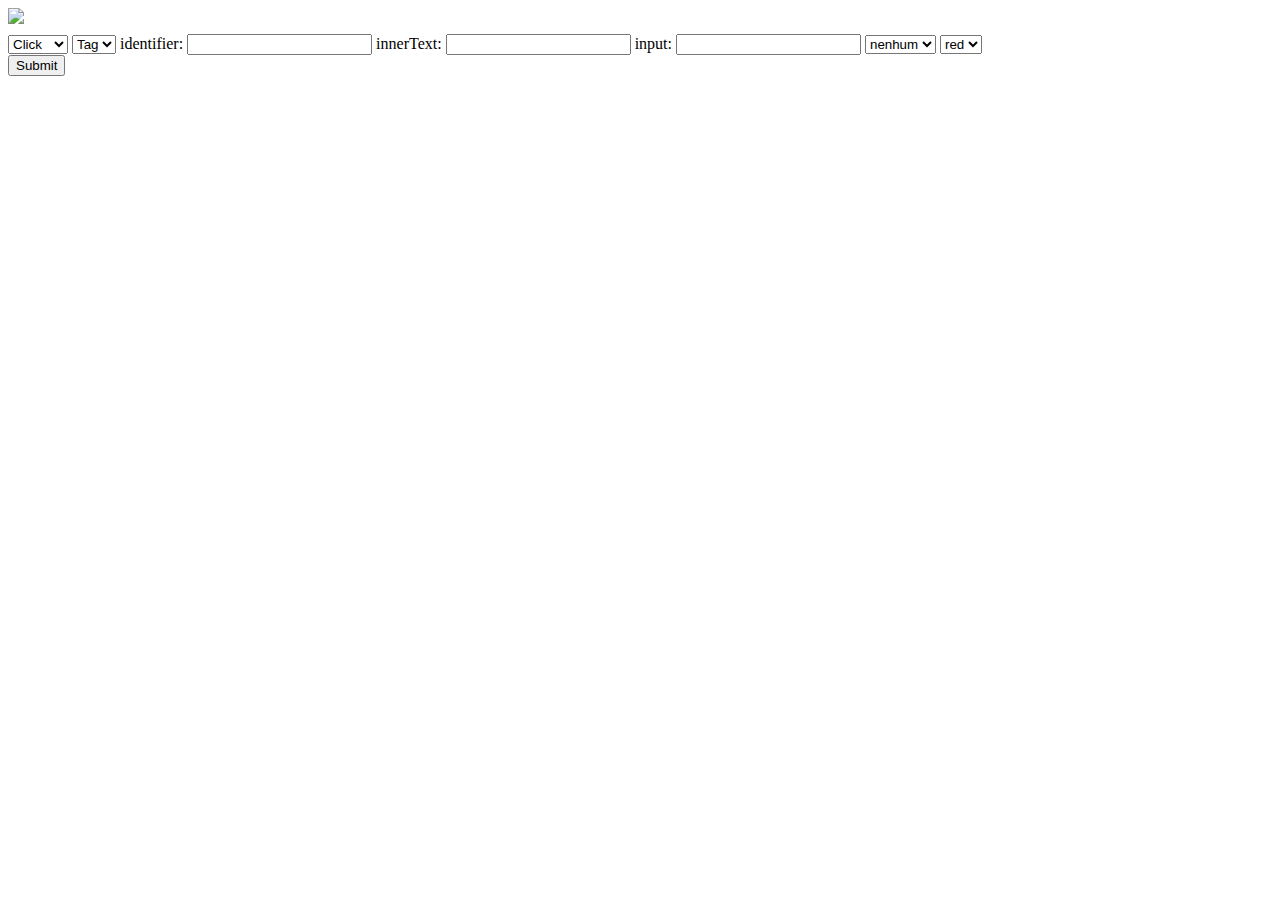
==== options.html @ 92dc8c33 "FiltersUpdate" ====
<!DOCTYPE html>
<html>
    <head>
        <img src="charge.png" style="display: inline-block; vertical-align: super;"/>
        <title>Projudi Power</title>
    </head>
    <body>
        <form action="" id="automation">
            <section id="automation1">
                <select id="command">
                    <option value="click">Click</option>
                    <option value="select">Select</option>
                </select>
                <select name="" id="selectorType">
                    <option value="tag">Tag</option>
                </select>
                <label for="identifier">identifier:</label>
                <input id="identifier" type="text">
                <label for="innerText">innerText:</label>
                <input id="innerText" type="text">
                <label for="input">input:</label>
                <input id="input" type="text">
                <select name="" id="timeOut">
                    <option value="null">nenhum</option>
                    <option value="1000">1 seg</option>
                    <option value="2000">2 seg</option>
                    <option value="3000">3 seg</option>
                    <option value="4000">4 seg</option>
                    <option value="5000">5 seg</option>
                </select>
                <select name="" id="color">
                    <option value="red">red</option>
                </select>
            </section>
            <button id="submit" type="submit" class="btn btn-secondary">Submit</button>
        </form>
    </body>
</html>
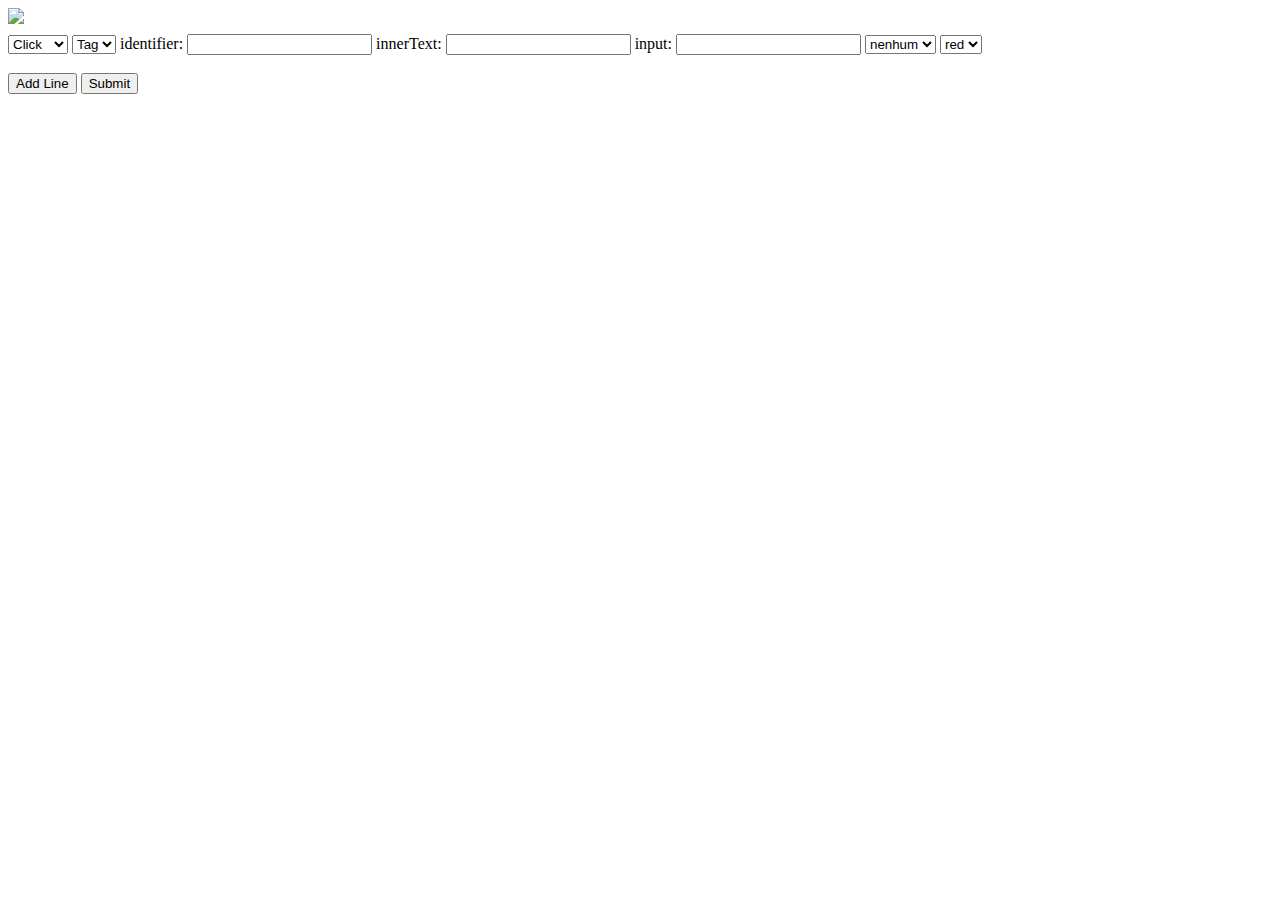
==== commit 841e8733: "OptionsAddNewLineImplementation" ====
--- a/options.html
+++ b/options.html
@@ -6,21 +6,21 @@
     </head>
     <body>
         <form action="" id="automation">
-            <section id="automation1">
-                <select id="command">
+            <section id="automation0" class="automation-section">
+                <select class="command">
                     <option value="click">Click</option>
                     <option value="select">Select</option>
                 </select>
-                <select name="" id="selectorType">
+                <select class="selector-type">
                     <option value="tag">Tag</option>
                 </select>
                 <label for="identifier">identifier:</label>
-                <input id="identifier" type="text">
+                <input class="identifier" type="text">
                 <label for="innerText">innerText:</label>
-                <input id="innerText" type="text">
+                <input class="inner-text" type="text">
                 <label for="input">input:</label>
-                <input id="input" type="text">
-                <select name="" id="timeOut">
+                <input class="input" type="text">
+                <select class="timeout">
                     <option value="null">nenhum</option>
                     <option value="1000">1 seg</option>
                     <option value="2000">2 seg</option>
@@ -28,11 +28,17 @@
                     <option value="4000">4 seg</option>
                     <option value="5000">5 seg</option>
                 </select>
-                <select name="" id="color">
+                <select class="color">
                     <option value="red">red</option>
                 </select>
+                
             </section>
+        </form>
+        <br>
+        <div id="centerControl">
+            <button id="addNewLine" type="button" class="btn btn-secondary">Add Line</button>
             <button id="submit" type="submit" class="btn btn-secondary">Submit</button>
-        </form>
+        </div>
+        <script src="options.js"></script>
     </body>
 </html>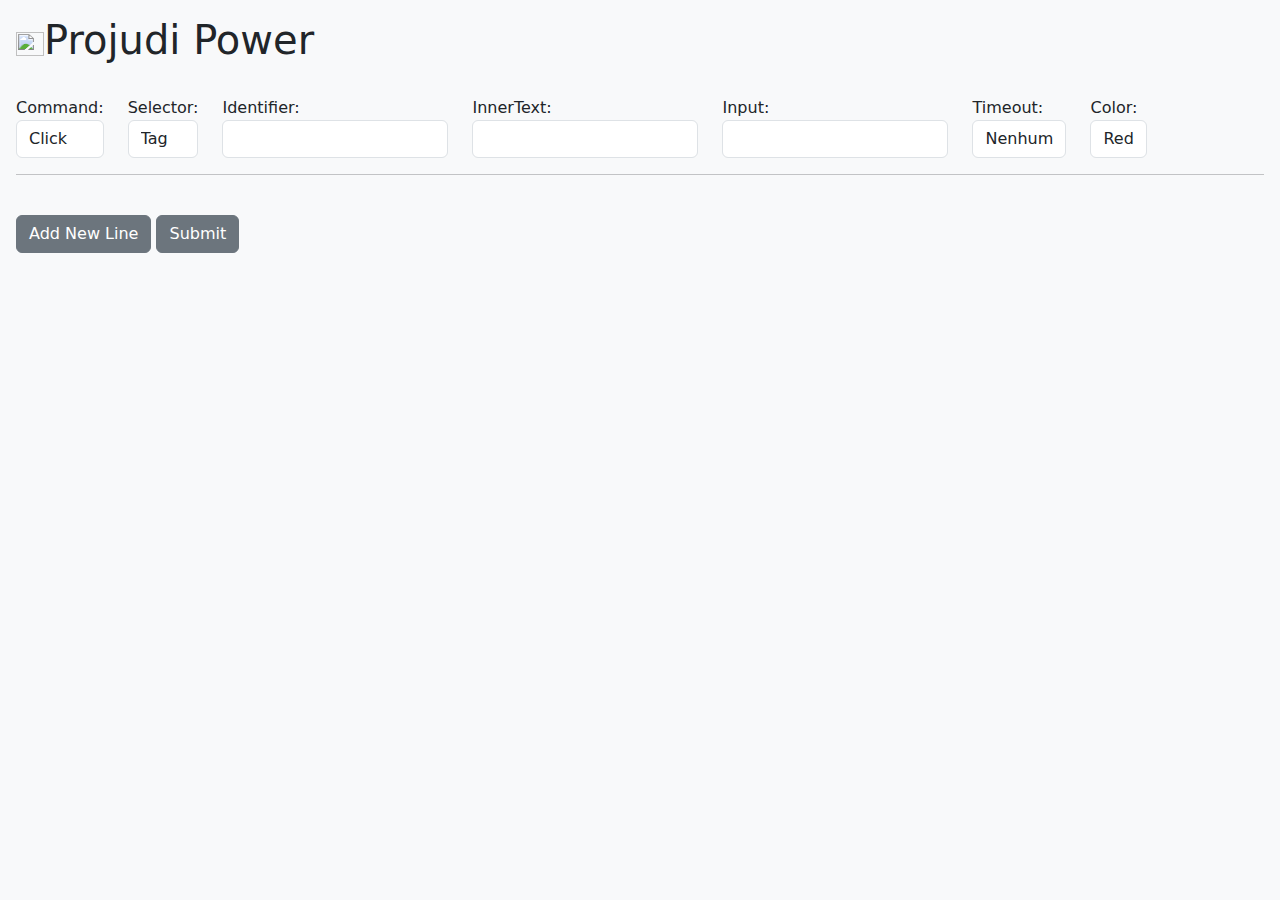
==== commit 74f29acd: "OptionsStyleUpdate" ====
--- a/options.html
+++ b/options.html
@@ -1,42 +1,72 @@
 <!DOCTYPE html>
 <html>
     <head>
-        <img src="charge.png" style="display: inline-block; vertical-align: super;"/>
+        <link rel="stylesheet" href="https://cdnjs.cloudflare.com/ajax/libs/bootstrap-icons/1.10.5/font/bootstrap-icons.min.css">
+        <link href="https://cdn.jsdelivr.net/npm/bootstrap@5.3.3/dist/css/bootstrap.min.css" rel="stylesheet" integrity="sha384-QWTKZyjpPEjISv5WaRU9OFeRpok6YctnYmDr5pNlyT2bRjXh0JMhjY6hW+ALEwIH" crossorigin="anonymous">
+       <link rel="stylesheet" href="./options.css"/>
         <title>Projudi Power</title>
     </head>
-    <body>
+    <body class="p-3 mb-2 bg-body-tertiary">
+        <div class="d-flex justify-content-left align-items-center">
+            <img id="boltImage" class="col-auto" src="charge.png"/>
+            <h1 class="col-auto">Projudi Power</h1>
+        </div>
+        <br/>
         <form action="" id="automation">
-            <section id="automation0" class="automation-section">
-                <select class="command">
-                    <option value="click">Click</option>
-                    <option value="select">Select</option>
-                </select>
-                <select class="selector-type">
-                    <option value="tag">Tag</option>
-                </select>
-                <label for="identifier">identifier:</label>
-                <input class="identifier" type="text">
-                <label for="innerText">innerText:</label>
-                <input class="inner-text" type="text">
-                <label for="input">input:</label>
-                <input class="input" type="text">
-                <select class="timeout">
-                    <option value="null">nenhum</option>
-                    <option value="1000">1 seg</option>
-                    <option value="2000">2 seg</option>
-                    <option value="3000">3 seg</option>
-                    <option value="4000">4 seg</option>
-                    <option value="5000">5 seg</option>
-                </select>
-                <select class="color">
-                    <option value="red">red</option>
-                </select>
-                
+            <section id="automation0" class="form-group automation-section">
+                <div class="row align-items-center">
+                    <div class="col-auto">
+                        <label for="command">Command:</label>
+                        <select class="form-control command">
+                            <option value="click">Click</option>
+                            <option value="select">Select</option>
+                        </select>
+                    </div>
+                    <div class="col-auto">
+                        <label for="selector">Selector:</label>
+                        <select class="form-control selector-type">
+                            <option value="tag">Tag</option>
+                        </select>
+                    </div>
+                    <div class="col-auto">
+                        <label for="identifier">Identifier:</label>
+                        <input class="form-control identifier" type="text">
+                    </div>
+                    <div class="col-auto">
+                        <label for="innerText">InnerText:</label>
+                        <input class="form-control inner-text" type="text">
+                    </div>
+                    <div class="col-auto">
+                        <label for="input">Input:</label>
+                        <input class="form-control input" type="text">
+                    </div>
+                    <div class="col-auto">
+                        <label for="timeout">Timeout:</label>
+                        <select class="form-control timeout">
+                            <option value="null">Nenhum</option>
+                            <option value="1000">1 seg</option>
+                            <option value="2000">2 seg</option>
+                            <option value="3000">3 seg</option>
+                            <option value="4000">4 seg</option>
+                            <option value="5000">5 seg</option>
+                        </select>
+                    </div>
+                    <div class="col-auto">
+                        <label for="color">Color:</label>
+                        <select class="form-control color">
+                            <option value="red">Red</option>
+                        </select>
+                    </div>
+                    <div class="col-auto">
+                        <i style="display: none;" class="bi bi-trash"></i>
+                    </div>
+                </div>
+                <hr/>
             </section>
         </form>
         <br>
         <div id="centerControl">
-            <button id="addNewLine" type="button" class="btn btn-secondary">Add Line</button>
+            <button id="addNewLine" type="button" class="btn btn-secondary">Add New Line</button>
             <button id="submit" type="submit" class="btn btn-secondary">Submit</button>
         </div>
         <script src="options.js"></script>
--- a/options.css
+++ b/options.css
@@ -0,0 +1,17 @@
+#boltImage {
+    width: 28px;
+    height: 24px;
+}
+
+.bi-trash {
+    align-self: center;
+    font-weight: 900; 
+    font-size: 20px;    
+  }
+.bi-trash:hover {
+    color: black; /* Change color on hover */
+    background-color: #d3d6db;
+    box-shadow: 0 4px 8px rgba(0, 0, 0, 0.2); /* Adds a shadow on hover */
+    transform: scale(1.1); /* Slightly enlarge the icon on hover */
+    border-radius: 25px;
+}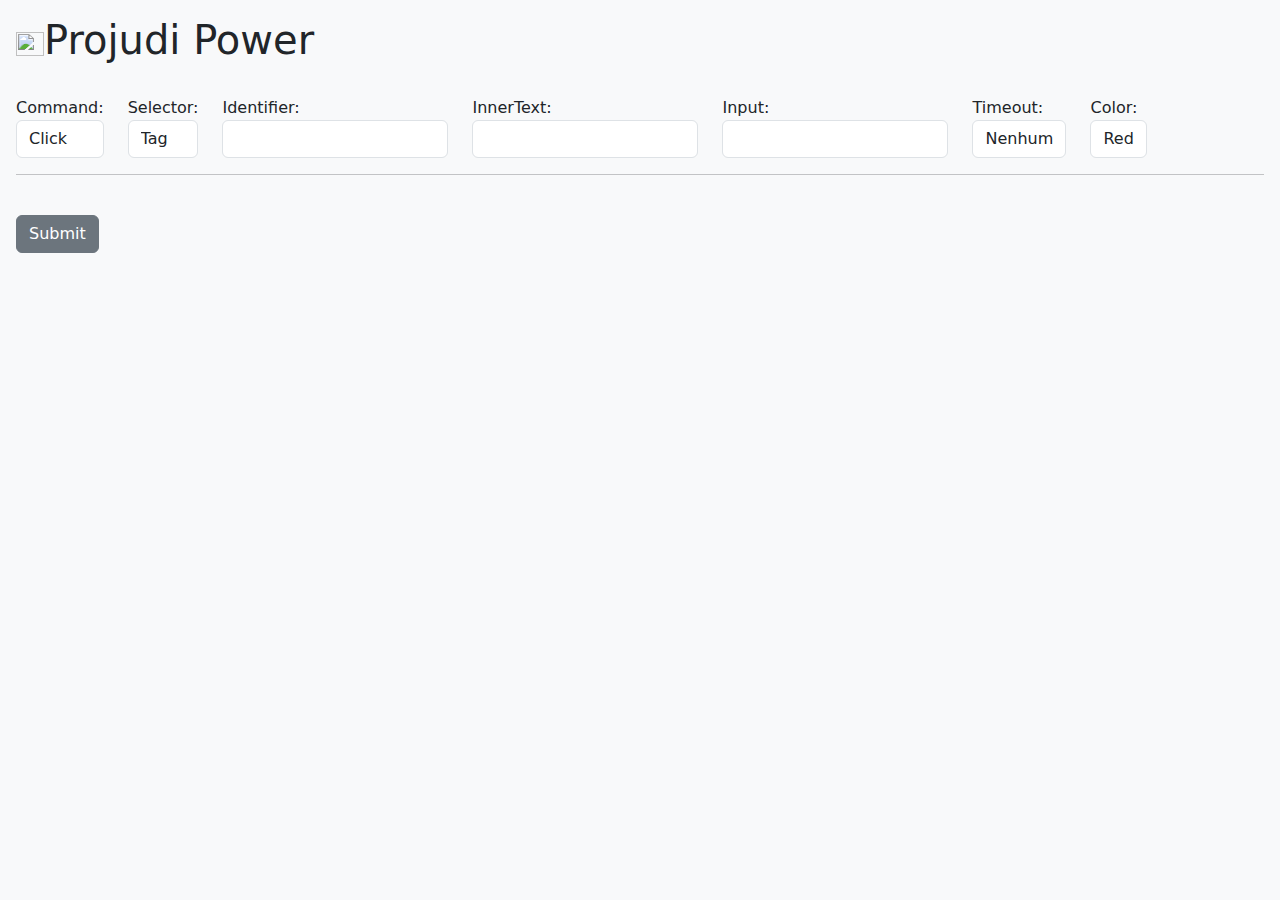
==== commit bead344a: "IconsPopuoImplementation" ====
--- a/options.html
+++ b/options.html
@@ -60,13 +60,16 @@
                     <div class="col-auto">
                         <i style="display: none;" class="bi bi-trash"></i>
                     </div>
+                    <div class="col-auto">
+                        <i class="bi bi-plus-circle" id="addNewLine"></i>
+                    </div>
                 </div>
                 <hr/>
             </section>
         </form>
         <br>
         <div id="centerControl">
-            <button id="addNewLine" type="button" class="btn btn-secondary">Add New Line</button>
+            <!-- <button id="addNewLine" type="button" class="btn btn-secondary">Add New Line</button> -->
             <button id="submit" type="submit" class="btn btn-secondary">Submit</button>
         </div>
         <script src="options.js"></script>
--- a/options.css
+++ b/options.css
@@ -3,12 +3,12 @@
     height: 24px;
 }
 
-.bi-trash {
+.bi {
     align-self: center;
     font-weight: 900; 
     font-size: 20px;    
   }
-.bi-trash:hover {
+.bi:hover {
     color: black; /* Change color on hover */
     background-color: #d3d6db;
     box-shadow: 0 4px 8px rgba(0, 0, 0, 0.2); /* Adds a shadow on hover */
